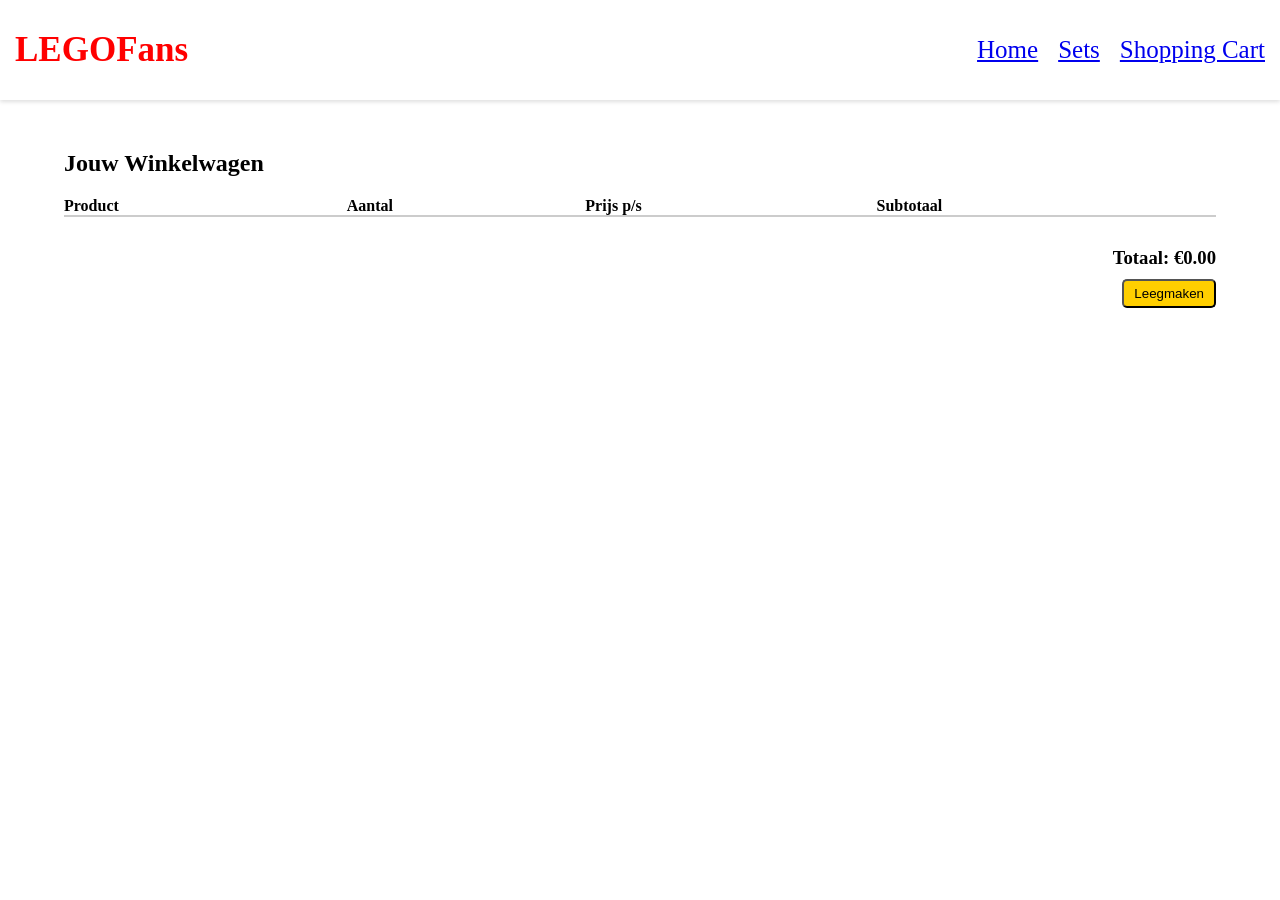
==== cart.html @ e10f5d95 "inelveren" ====
<!DOCTYPE html>
<html lang="en">
<head>
    <meta charset="UTF-8">
    <meta name="viewport" content="width=device-width, initial-scale=1.0">
    <title>LEGOFans</title>
    <title>Shopping Cart - LEGOFans</title>
    <link rel="stylesheet" href="style.css">
</head>
<body>
    <header>
        <nav class="nav"> 
            <div class="logo">LEGO<span>Fans</span></div>
            <ul class="nav-links">
                <li><a href="index.html">Home</a></li>
                <li><a href="producten.html">Sets</a></li>
                <li><a href="cart.html">Shopping Cart</a></li>
            </ul>
        </nav>
    </header>

    <main class="producten-container">
        <h2>Jouw Winkelwagen</h2>
        <table style="width:100%; margin-top: 20px; border-collapse: collapse;">
            <thead>
                <tr style="border-bottom: 2px solid #ccc;">
                    <th style="text-align:left;">Product</th>
                    <th style="text-align:left;">Aantal</th>
                    <th style="text-align:left;">Prijs p/s</th>
                    <th style="text-align:left;">Subtotaal</th>
                </tr>
            </thead>
            <tbody id="cart-items">
                </tbody>
        </table>

        <div style="margin-top: 30px; text-align: right;">
            <h3 id="total-price">Totaal: €0.00</h3>
            <button onclick="localStorage.clear(); location.reload();" class="product-button">Leegmaken</button>
        </div>
    </main>

    <script src="cart.js"></script>
</body>
</html>
---- style.css ----
* {
    margin: 0;
    padding:0;
    box-sizing: border-box;
}

:root {
    --background-color: rgb(255, 255, 255);
    --main-color: rgb(224, 224, 224);
    --secondary-color: rgb(122, 118, 118);   
    --tekst-color-nav: rgb(255, 0, 0);
    --button: rgb(255, 207, 0);
    --text-color-button: rgb(0, 0, 0);
}

.nav {
    display: flex;
    justify-content: space-between;  /* Zorg ervoor dat de items in de navigatie aan de zijkanten worden geplaatst. */
    align-items: center;
    padding: 20px 5px;
    background-color: var(--background-color);
    box-shadow: 0 2px 4px var(--main-color);
}

.logo {
    font-size: 35px;
    margin: 10px;
    font-weight: bold;
    color: var(--tekst-color-nav);
}

.nav-links {
    list-style: none;
    font-size: 25px;
    margin: 10px;
    display: flex;
}

.nav-links li {
    margin-left: 20px;  /* Hier heb ik 20 px afstand tusen de navigatielinks toegevoegd, zodat ze niet te dicht op elkaar staan. */
}

.hr {
    border: none;
    height: 2px;
    margin: 15px 0;
    background-color: var(--main-color);
    box-shadow: 0 2px 4px var(--main-color);
}

.cta {
    display: flex;
    flex-direction: column;
    justify-content: center;
    align-items: center;  
}

.cta-img {
    width: 800px;
    height: 600px;
    padding: 10px;
}
.cta-h1 {
    position: absolute;
    font-size: 46px;
    font-weight: bold;
    color: var(--background-color);
    text-shadow: 1px 1px 1px var(--text-color-button);
    top: 120px;
}

.cta-button {
    display: inline-block;
    margin-top: 20px;
    padding: 15px 30px;
    background-color: var(--button);
    color: var(--text-color-button);
    text-decoration: none;
    border-radius: 5px;
    font-weight: bold;
    transition: transform 0.3s; 
    position: absolute;
    top: 560px;
}

.cta-button:hover {
    transform: scale(1.1);
}

.h2{
    color: var(--secondary-color);
}
.producten-container {
    padding: 50px 5%;
}

.producten-grid {
    display: grid;
    grid-template-columns: repeat(auto-fit, minmax(300px, 1fr)); /* Hier heb ik een grid gemaakr die automatisch het aantal kolommen aanpast op basis van de beschikbare ruimte. De minimum breedt van elke kolom is 300px, en de maximum breedte is 1fr. */
    gap: 20px;
    margin-top: 30px;
}

.product-card {
    border: 1px solid var(--main-color);
    border-radius: 8px;
    padding: 15px;
    text-align: center;
}

.product-image {
    max-width: 100%;
    border-radius: 5px;
}

.product-button {
    transition: transform 0.3s;
    margin-top: 10px;
    padding: 5px 10px;
    background-color: var(--button);
    color: var(--text-color-button);
    border-radius: 5px;
    cursor: pointer;
}

.product-button:hover{
    transform: scale(1.05);
}

footer {
    background: #333;
    color: white;
    text-align: center;
    padding: 20px;
    margin-top: 40px;
}

.filters {
    display: flex;
    justify-content: center; 
    gap: 15px;               
    margin: 20px;          
    flex-wrap: wrap;   
}

.filters button {
    background-color: var(--background-color);
    border: 2px solid var(--secondary-color);
    border-radius: 10px;  
    padding: 20px;      
    font-family: Arial, sans-serif;
    font-weight: bold;
    cursor: pointer;           /* Verandert de muis in een handje */
    transition: all 0.3s ease; /* Zorgt voor een vloeiende kleurverandering */
}

.filters button:hover {
    background-color: var(--button);
    transform: scale(1.05);   
}

.filters button:active {
    background-color: var(--button);
    transform: scale(0.95);    /* Klik-effect */
}
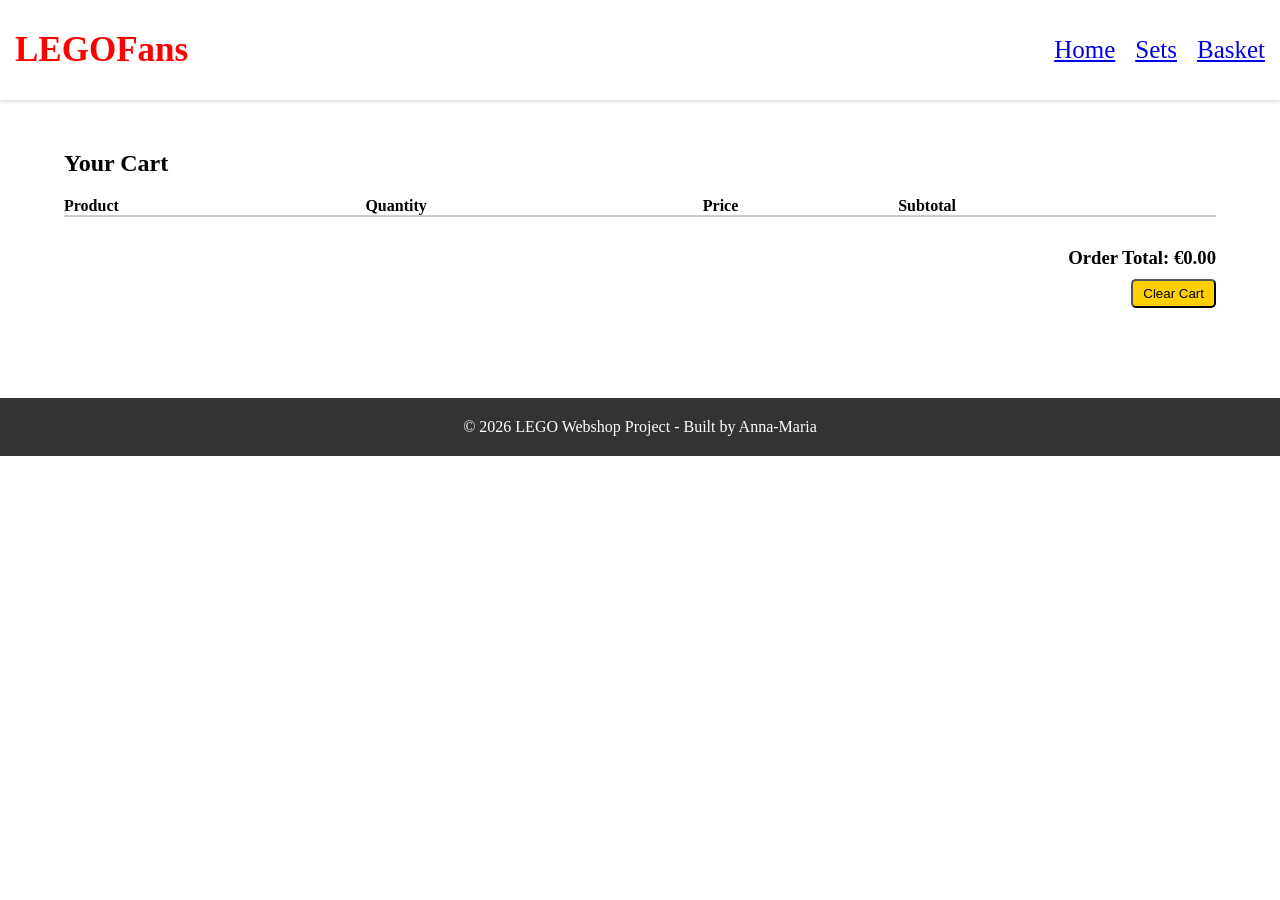
==== commit edbb0202: "inleveren" ====
--- a/cart.html
+++ b/cart.html
@@ -14,20 +14,20 @@
             <ul class="nav-links">
                 <li><a href="index.html">Home</a></li>
                 <li><a href="producten.html">Sets</a></li>
-                <li><a href="cart.html">Shopping Cart</a></li>
+                <li><a href="cart.html">Basket</a></li>
             </ul>
         </nav>
     </header>
 
     <main class="producten-container">
-        <h2>Jouw Winkelwagen</h2>
+        <h2>Your Cart</h2>
         <table style="width:100%; margin-top: 20px; border-collapse: collapse;">
             <thead>
                 <tr style="border-bottom: 2px solid #ccc;">
                     <th style="text-align:left;">Product</th>
-                    <th style="text-align:left;">Aantal</th>
-                    <th style="text-align:left;">Prijs p/s</th>
-                    <th style="text-align:left;">Subtotaal</th>
+                    <th style="text-align:left;">Quantity</th>
+                    <th style="text-align:left;">Price</th>
+                    <th style="text-align:left;">Subtotal</th>
                 </tr>
             </thead>
             <tbody id="cart-items">
@@ -35,10 +35,14 @@
         </table>
 
         <div style="margin-top: 30px; text-align: right;">
-            <h3 id="total-price">Totaal: €0.00</h3>
-            <button onclick="localStorage.clear(); location.reload();" class="product-button">Leegmaken</button>
+            <h3 id="total-price">Order Total: €0.00</h3>
+            <button onclick="localStorage.clear(); location.reload();" class="product-button">Clear Cart</button>
         </div>
     </main>
+
+    <footer>
+        <p>&copy; 2026 LEGO Webshop Project - Built by Anna-Maria</p>
+    </footer>
 
     <script src="cart.js"></script>
 </body>
